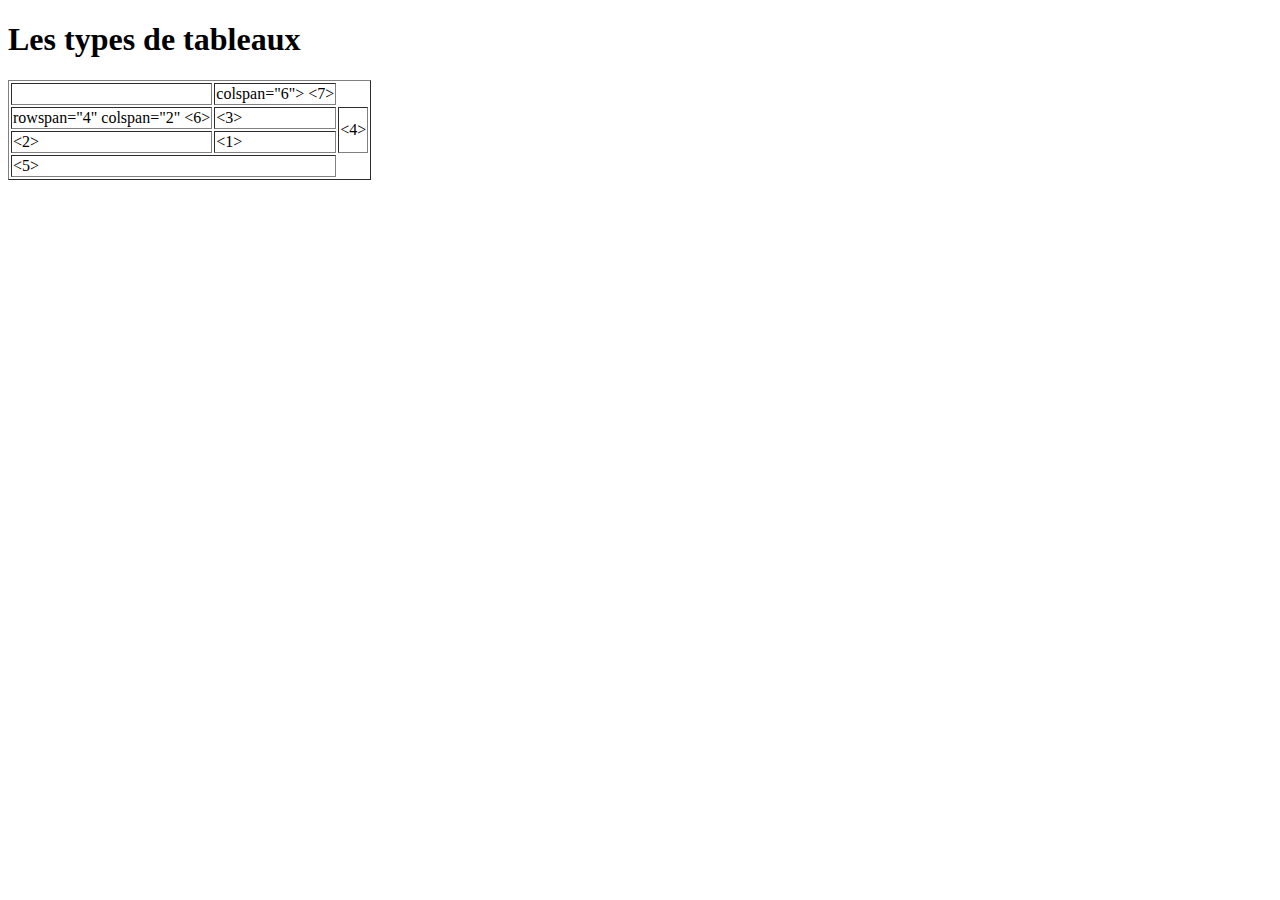
==== exos3/index.html @ d630cf20 "Table exercises" ====
<!DOCTYPE html>
<html lang="en">
<head>
    <meta charset="UTF-8">
    <meta http-equiv="X-UA-Compatible" content="IE=edge">
    <meta name="viewport" content="width=device-width, initial-scale=1.0">
    <title>exos 3</title>
</head>
<body>
    <h1>Les types de tableaux</h1>
    <table border="1">
        <tr>
            <th>
                <td>
                    colspan="6">
                    <7>
                </td>
    </th>
        </tr>
        <tr>
            <td>
                rowspan="4" colspan="2"
                <6>
            </td>
            <td colspan="2">
                <3>
            </td>
            <td rowspan="2" colspan="2">
                <4>
            </td>
        </tr>
        <tr>
            <td>
                <2>
            </td>
            <td>
            <1>
            </td>
        </tr>
        <td rowspan="2" colspan="3">
            <5>
        </td>
    </tr>
    </table>


</body>
</html>
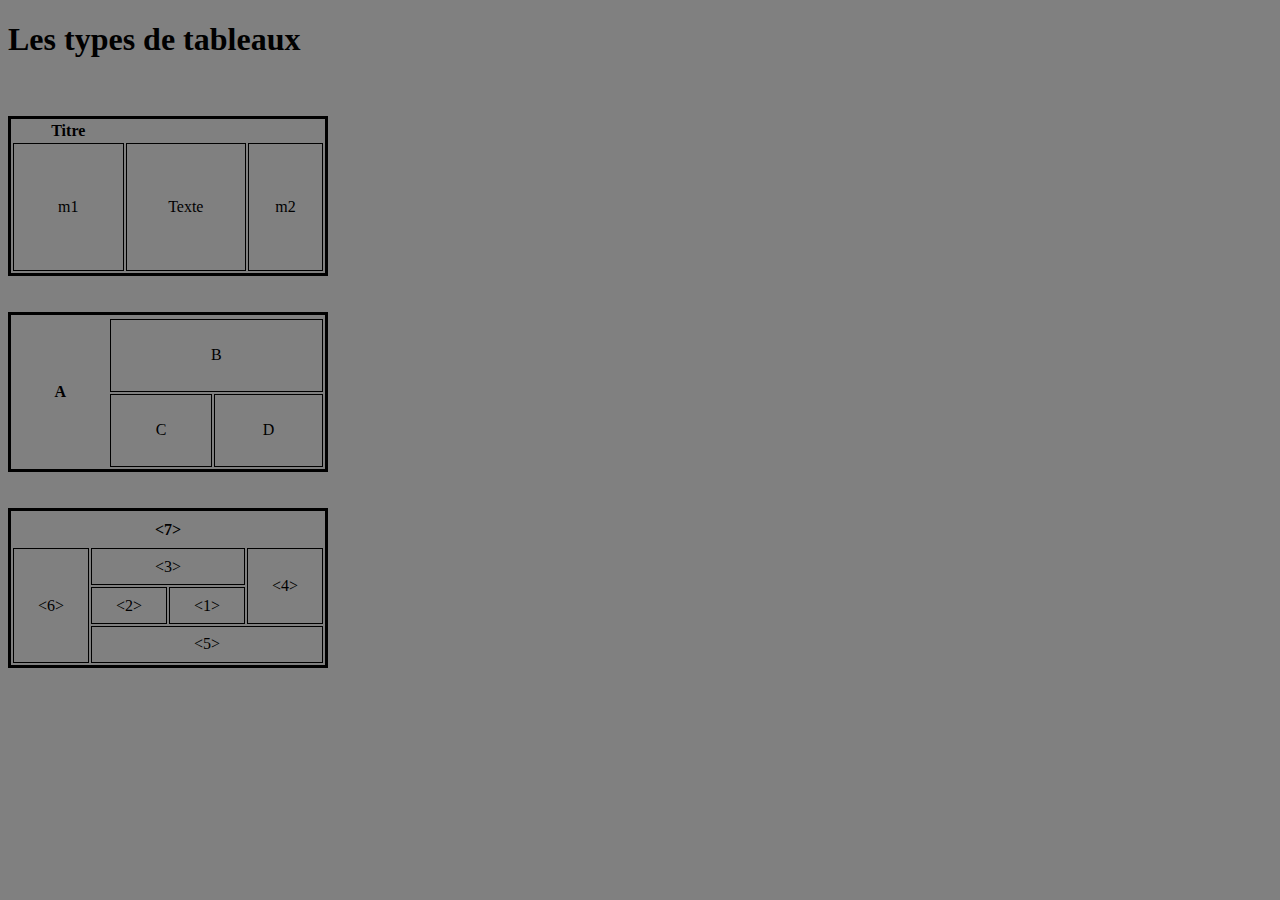
==== commit b3bd67bb: "add table exos 3" ====
--- a/exos3/index.html
+++ b/exos3/index.html
@@ -4,11 +4,12 @@
     <meta charset="UTF-8">
     <meta http-equiv="X-UA-Compatible" content="IE=edge">
     <meta name="viewport" content="width=device-width, initial-scale=1.0">
+    <link rel="stylesheet" href="style.css">
     <title>exos 3</title>
 </head>
 <body>
     <h1>Les types de tableaux</h1>
-    <table border="1">
+    <!--<table border="1">
         <tr>
             <th>
                 <td>
@@ -41,8 +42,93 @@
             <5>
         </td>
     </tr>
-    </table>
+    </table >-->
 
+    <table> 
+        <thead>
+            <tr>
+                <th>
+        Titre
+    </th>
+            </tr>
+ </thead>
+        <tbody>
+            <tr>
+                <td>
+                    m1
+                </td>
+                <td>
+                    Texte
+                </td>
+                <td>
+                    m2
+                </td>
+            </tr>
+        </tbody>
+        <br>
+        <br>
+</table>
+<br>
+<br>
+<!--<table>
+    <tr>
+        <th rowspan="3">a</th>
+    </tr>
+    <tr>
+        <td colspan="2">b</td>
+    </tr>
+    <tr>
+        <td>c</td>
+        <td>d</td>
+    </tr>
+</table>!-->
+
+<table>
+    <tr>
+        <th rowspan="3">A</th>
+    </tr>
+    <tr>
+        <td colspan="2">B</td>
+    </tr>
+    <tr>
+        <td>C</td>
+        <td>D</td>
+    </tr>
+</table>
+<br>
+<br>
+<table>
+    <tr>
+        <th colspan="6">
+            <7>
+        </th>
+    </tr>
+    <tr>
+        <td rowspan="4" colspan="2">
+            <6>
+        </td>
+        <td colspan="2">
+            <3>
+        </td>
+        <td rowspan="2" colspan="2">
+            <4>
+        </td>
+    </tr>
+    <tr>
+        <td>
+            <2>
+        </td>
+        <td>
+            <1>
+        </td>
+    </tr>
+    <tr>
+        <td rowspan="2" colspan="3">
+            <5>
+        </td>
+    </tr>
+
+</table>
 
 </body>
 </html>--- a/exos3/style.css
+++ b/exos3/style.css
@@ -0,0 +1,25 @@
+
+body{
+    background: gray;
+}
+table{
+    border: 0.2em solid black;
+    color: black;
+    width: 20rem;
+    height: 10rem;
+    text-align: center; 
+}
+thead td{
+    margin-top: 20em;
+}
+td{
+    border: 0.1em solid black;
+}
+th{
+    border: 0.1 solid red;
+    top: 0em;
+}
+
+ table{
+    border-collapse: reparate;
+ }